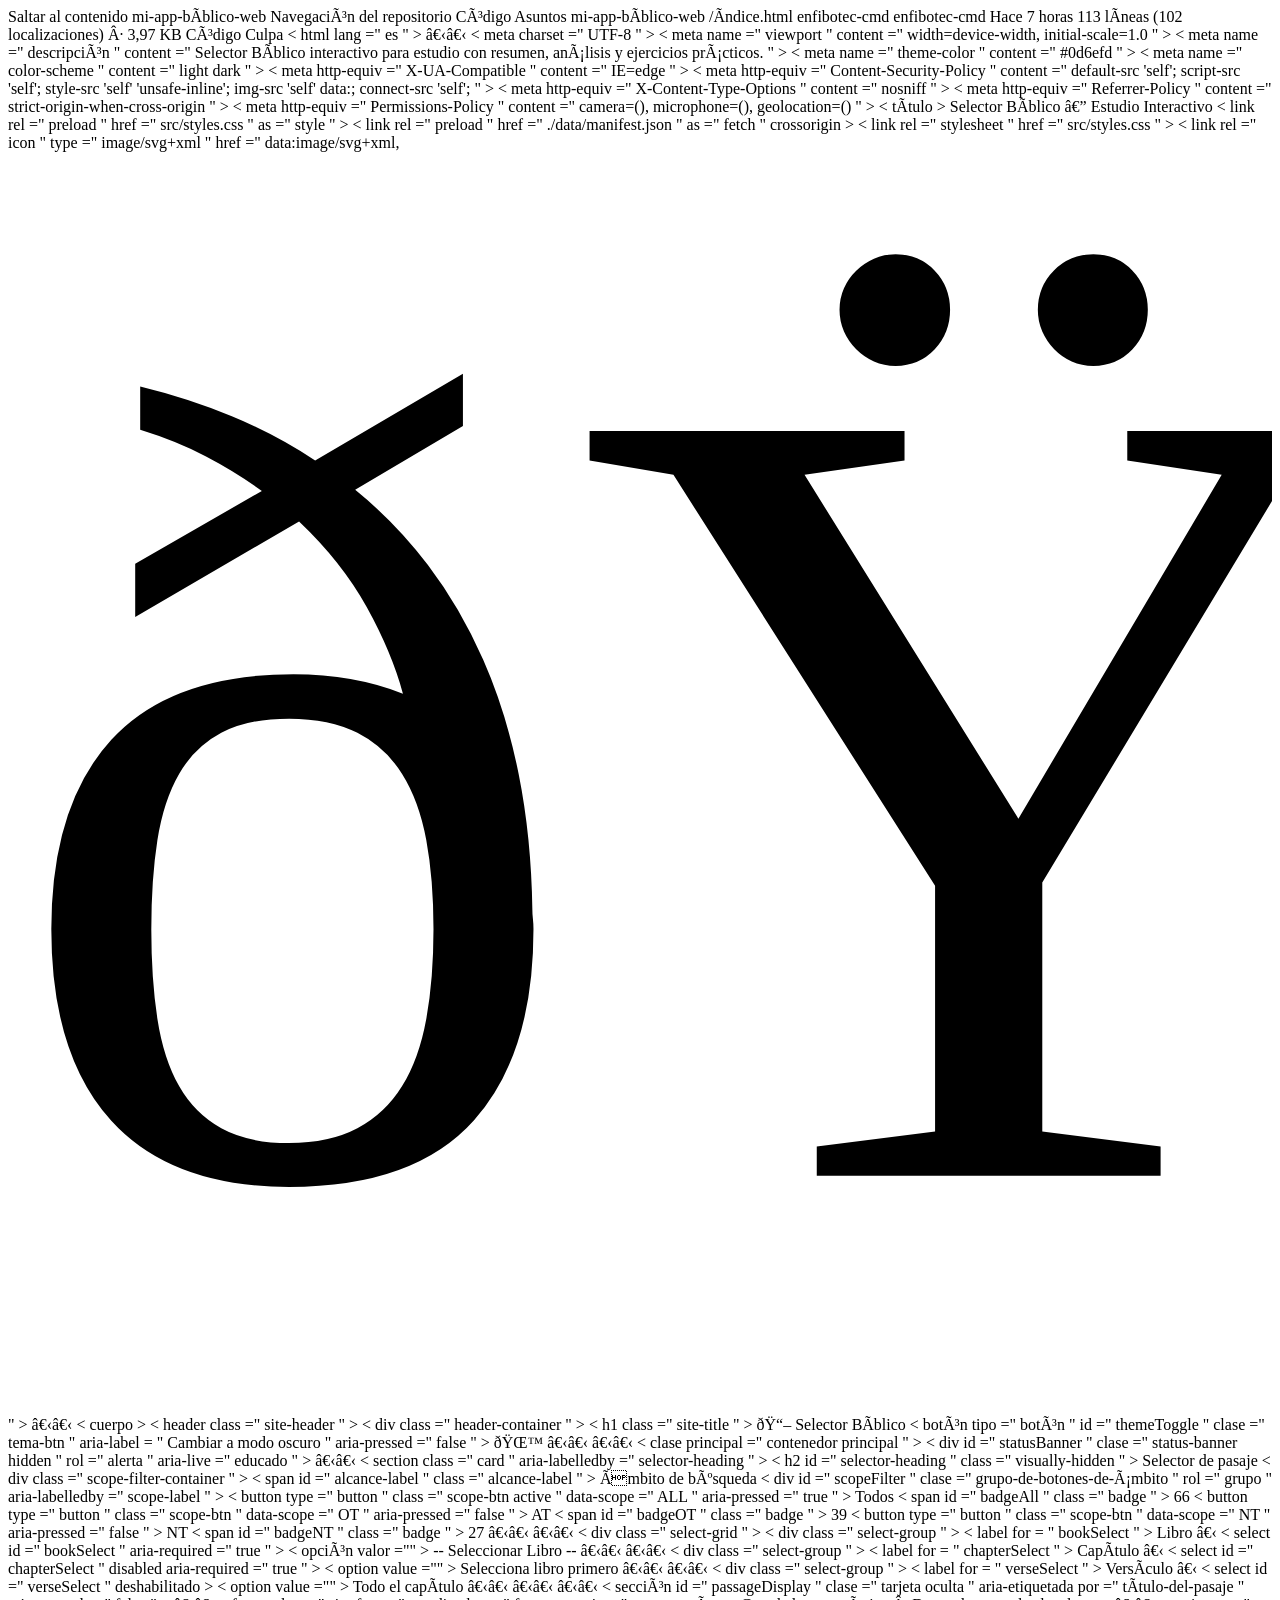
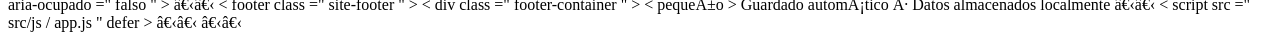
==== test/index.html @ 12bd44df "Create index.html" ====
Saltar al contenido
mi-app-bíblico-web
Navegación del repositorio
Código
Asuntos
mi-app-bíblico-web
/índice.html
enfibotec-cmd
enfibotec-cmd
Hace 7 horas
113 líneas (102 localizaciones) · 3,97 KB

Código

Culpa
<!DOCTYPE html >
< html  lang =" es " >
<cabeza>​​
  < meta  charset =" UTF-8 " >
  < meta  name =" viewport " content =" width=device-width, initial-scale=1.0 " >
  < meta  name =" descripción " content =" Selector Bíblico interactivo para estudio con resumen, análisis y ejercicios prácticos. " >
  < meta  name =" theme-color " content =" #0d6efd " >
  < meta  name =" color-scheme " content =" light dark " >
  
  <!-- Seguridad -->
  < meta  http-equiv =" X-UA-Compatible " content =" IE=edge " >
  < meta  http-equiv =" Content-Security-Policy " content =" default-src 'self'; script-src 'self'; style-src 'self' 'unsafe-inline'; img-src 'self' data:; connect-src 'self'; " >
  < meta  http-equiv =" X-Content-Type-Options " content =" nosniff " >
  < meta  http-equiv =" Referrer-Policy " content =" strict-origin-when-cross-origin " >
  < meta  http-equiv =" Permissions-Policy " content =" camera=(), microphone=(), geolocation=() " >
  
  < título > Selector Bíblico — Estudio Interactivo </ título >
  
  <!-- Precarga de recursos críticos -->
  < link  rel =" preload " href =" src/styles.css " as =" style " >
  < link  rel =" preload " href =" ./data/manifest.json " as =" fetch " crossorigin >
  
  < link  rel =" stylesheet " href =" src/styles.css " >
  < link  rel =" icon " type =" image/svg+xml " href =" data:image/svg+xml,<svg xmlns='http://www.w3.org/2000/svg' viewBox='0 0 100 100'><text y='.9em' font-size='90'>📖</text></svg> " >
</head>​​
< cuerpo >
  < header  class =" site-header " >
    < div  class =" header-container " >
      < h1  class =" site-title " > 📖 Selector Bíblico </ h1 >
      < botón 
        tipo =" botón "
        id =" themeToggle "
        clase =" tema-btn "
        aria-label = " Cambiar a modo oscuro "
        aria-pressed =" false " >
        🌙
      </ botón >
    </div>​​
  </encabezado>​​

  < clase principal  =" contenedor principal " >
    <!-- Banner de estado -->
    < div 
      id =" statusBanner "
      clase =" status-banner hidden "
      rol =" alerta "
      aria-live =" educado " >
    </div>​​

    < section  class =" card " aria-labelledby =" selector-heading " >
      < h2  id =" selector-heading " class =" visually-hidden " > Selector de pasaje </ h2 >
      
      <!-- Filtro por ámbito -->
      < div  class =" scope-filter-container " >
        < span  id =" alcance-label " class =" alcance-label " > Ámbito de búsqueda </ span >
        < div 
          id =" scopeFilter "
          clase =" grupo-de-botones-de-ámbito "
          rol =" grupo "
          aria-labelledby =" scope-label " >
          < button  type =" button " class =" scope-btn active " data-scope =" ALL " aria-pressed =" true " >
            Todos < span  id =" badgeAll " class =" badge " > 66 </ span >
          </ botón >
          < button  type =" button " class =" scope-btn " data-scope =" OT " aria-pressed =" false " >
            AT < span  id =" badgeOT " class =" badge " > 39 </ span >
          </ botón >
          < button  type =" button " class =" scope-btn " data-scope =" NT " aria-pressed =" false " >
            NT < span  id =" badgeNT " class =" badge " > 27 </ span >
          </ botón >
        </div>​​
      </div>​​

      <!-- Selectores -->
      < div  class =" select-grid " >
        < div  class =" select-group " >
          < label  for = " bookSelect " > Libro </label>​
          < select  id =" bookSelect " aria-required =" true " >
            < opción  valor ="" > -- Seleccionar Libro -- </ opción >
          </seleccionar>​​
        </div>​​
        < div  class =" select-group " >
          < label  for = " chapterSelect " > Capítulo </label>​
          < select  id =" chapterSelect " disabled  aria-required =" true " >
            < option  value ="" > Selecciona libro primero </ option >
          </seleccionar>​​
        </div>​​
        < div  class =" select-group " >
          < label  for = " verseSelect " > Versículo </label>​
          < select  id =" verseSelect " deshabilitado >
            < option  value ="" > Todo el capítulo </ option >
          </seleccionar>​​
        </div>​​
      </div>​​
    </ sección >

    <!-- Módulo de pasaje -->
    < sección 
      id =" passageDisplay "
      clase =" tarjeta oculta "
      aria-etiquetada por =" título-del-pasaje "
      aria-ocupado =" falso " >
    </ sección >
  </main>​​

  < footer  class =" site-footer " >
    < div  class =" footer-container " >
      < pequeño > Guardado automático · Datos almacenados localmente </ pequeño >
    </div>​​
  </ pie de página >

  < script  src =" src/js / app.js " defer > </script>
</body>​​
</html>​​
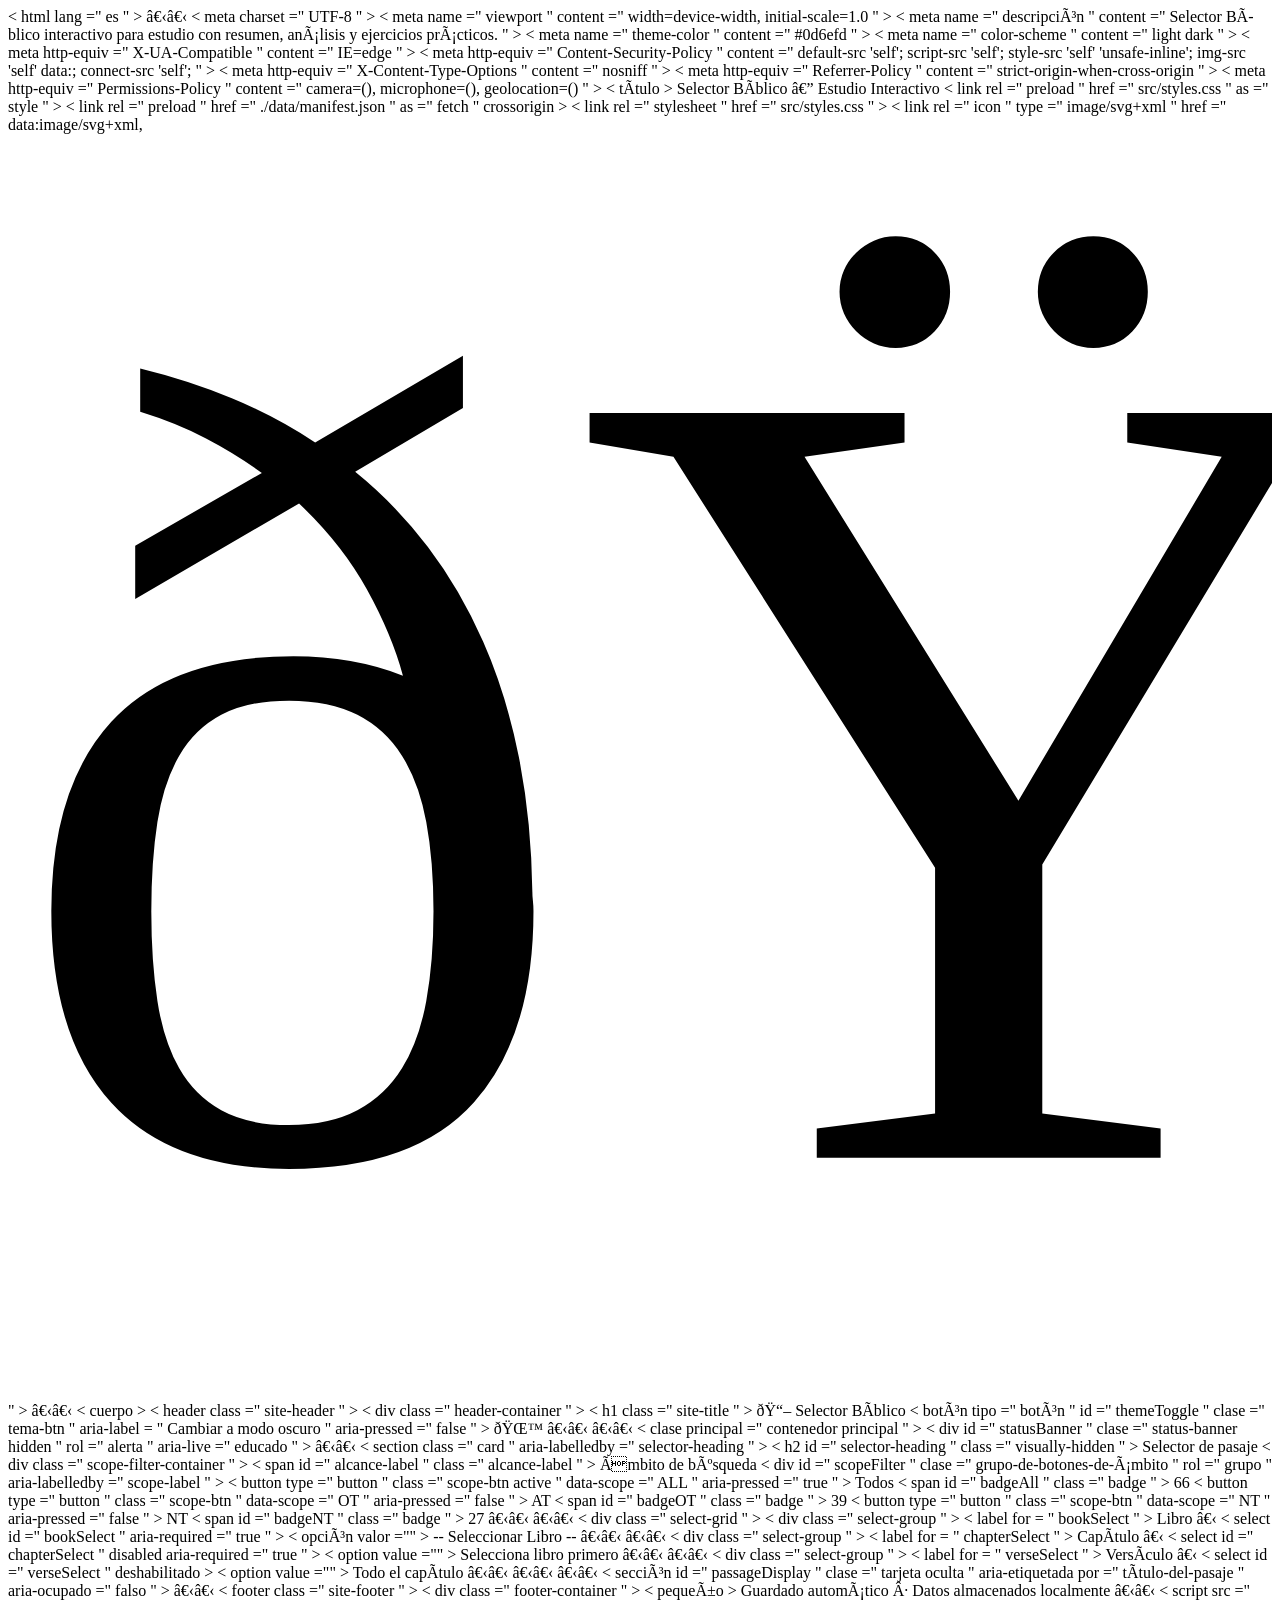
==== commit 178f1fa9: "Update index.html" ====
--- a/test/index.html
+++ b/test/index.html
@@ -1,18 +1,3 @@
-Saltar al contenido
-mi-app-bíblico-web
-Navegación del repositorio
-Código
-Asuntos
-mi-app-bíblico-web
-/índice.html
-enfibotec-cmd
-enfibotec-cmd
-Hace 7 horas
-113 líneas (102 localizaciones) · 3,97 KB
-
-Código
-
-Culpa
 <!DOCTYPE html >
 < html  lang =" es " >
 <cabeza>​​
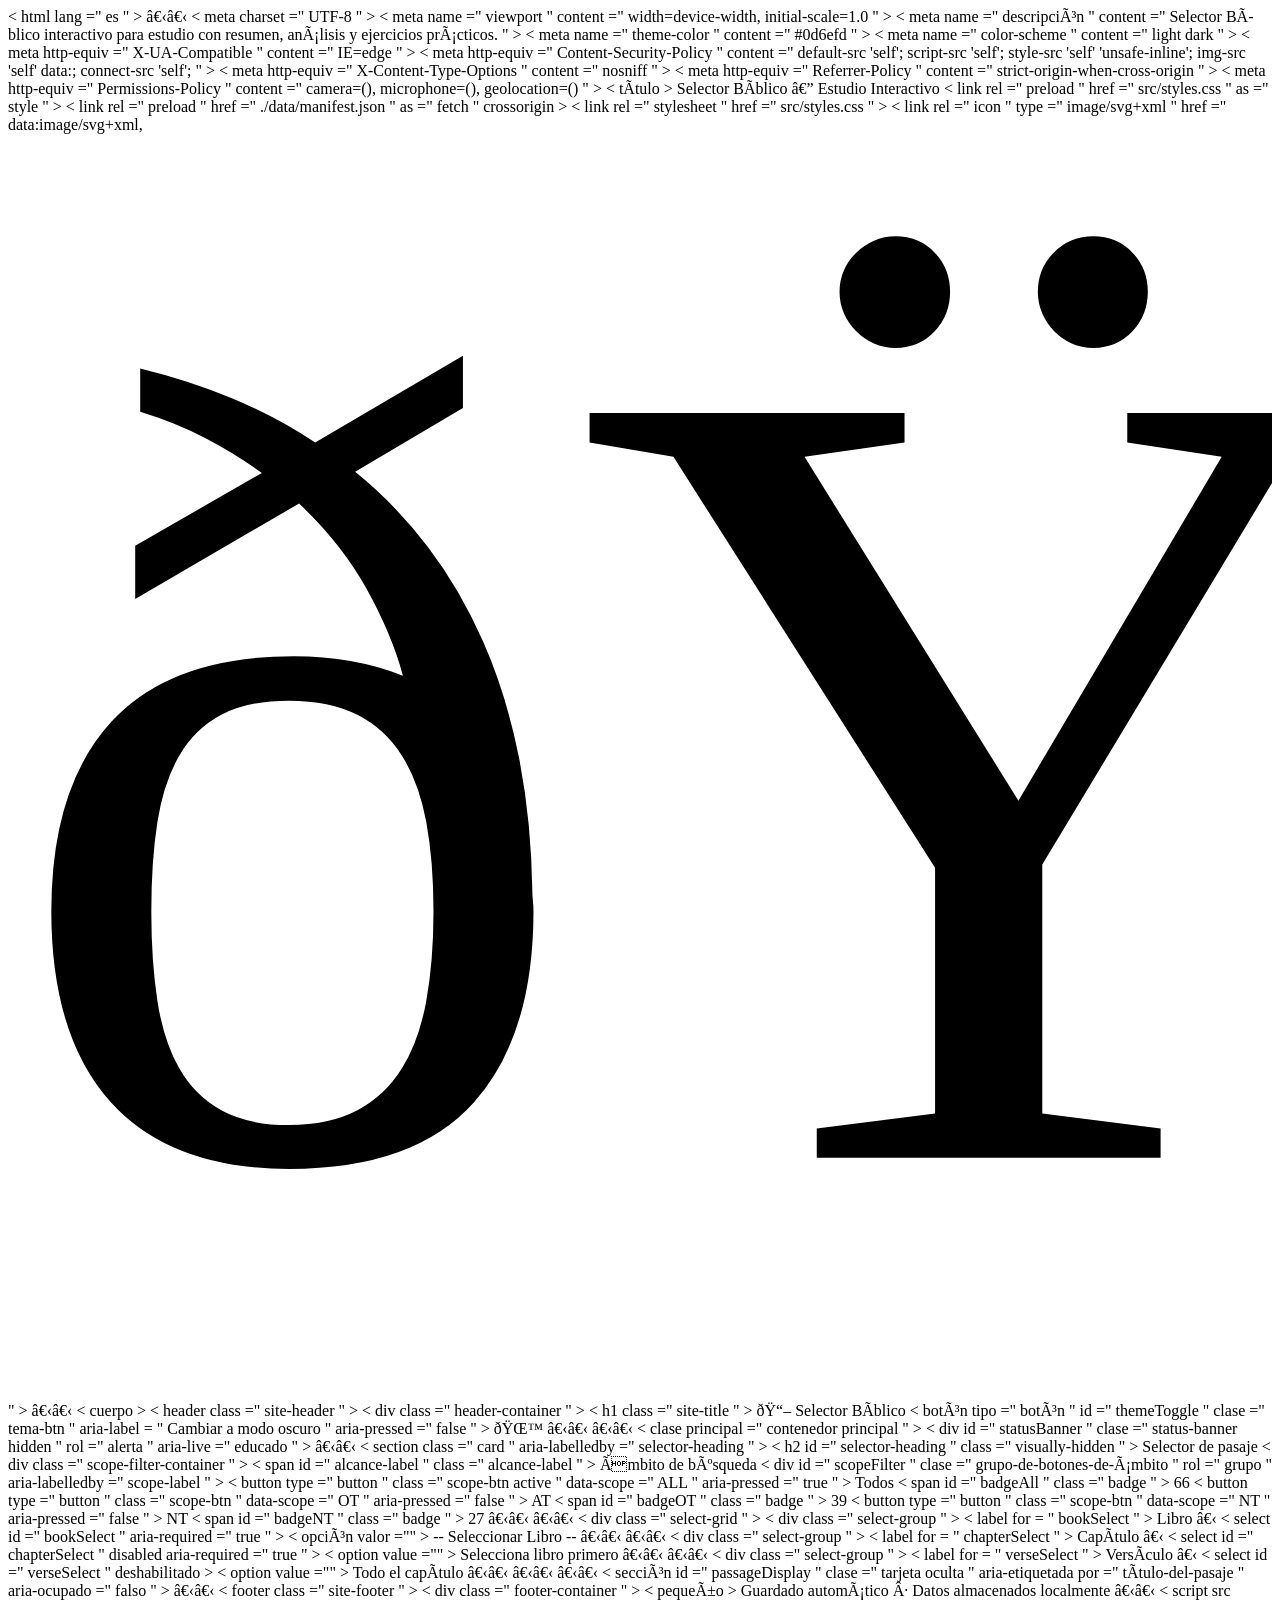
==== commit 2b2b627f: "Update index.html" ====
--- a/test/index.html
+++ b/test/index.html
@@ -108,7 +108,7 @@
     </div>​​
   </ pie de página >
 
-  < script  src =" src/js / app.js " defer > </script>
+  < script  src ="src/js/app.js " defer > </script>
 </body>​​
 </html>​​
  
